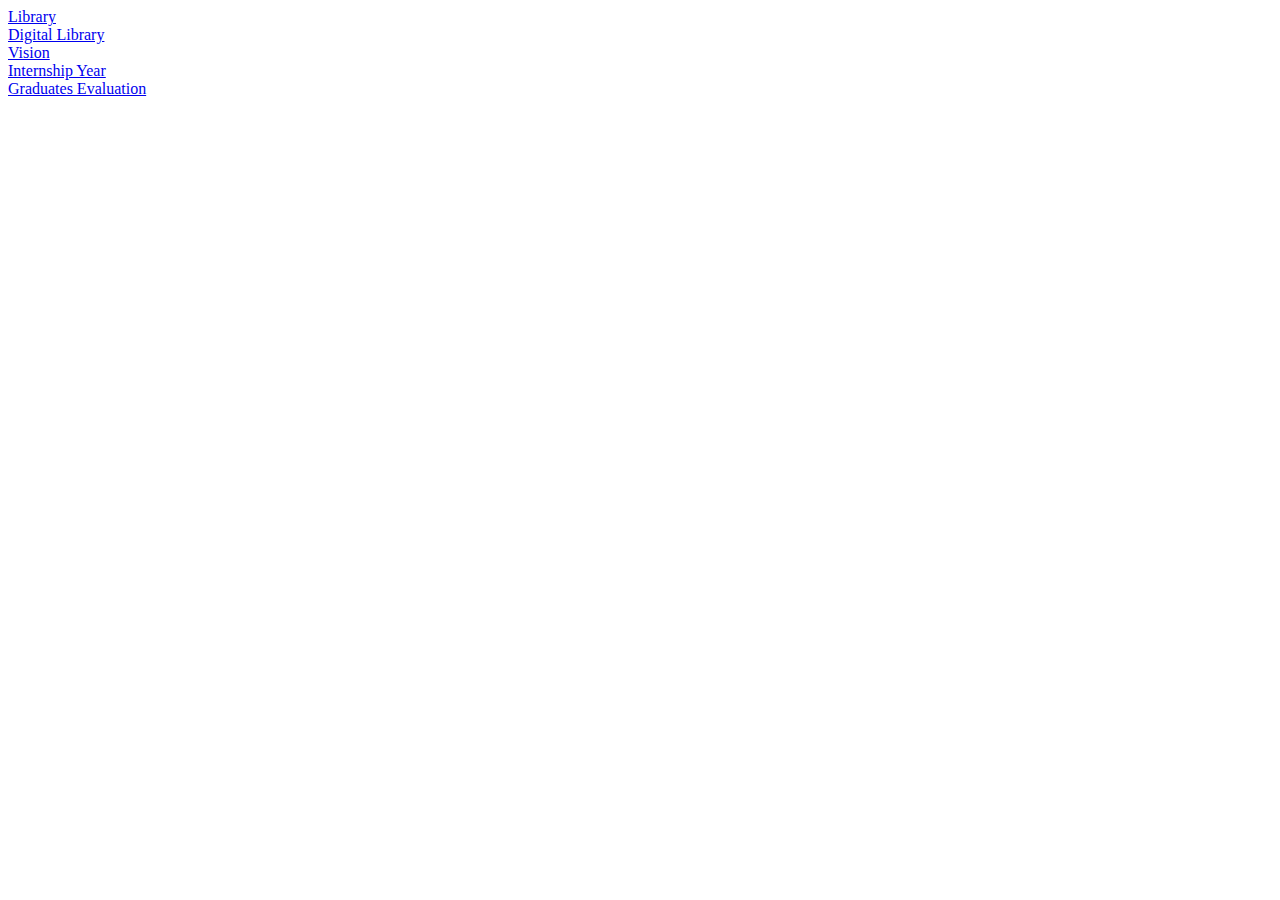
==== index.html @ af566eea "Add files via upload" ====
<!DOCTYPE html>
<html lang="en" dir="ltr">

<head>
  <meta charset="utf-8">
  <link rel="stylesheet" href="https://cdn.jsdelivr.net/npm/bootstrap@4.5.3/dist/css/bootstrap.min.css" integrity="sha384-TX8t27EcRE3e/ihU7zmQxVncDAy5uIKz4rEkgIXeMed4M0jlfIDPvg6uqKI2xXr2" crossorigin="anonymous">
  <link rel="stylesheet" href="style.css">
  <script src="https://code.jquery.com/jquery-3.5.1.slim.min.js" integrity="sha384-DfXdz2htPH0lsSSs5nCTpuj/zy4C+OGpamoFVy38MVBnE+IbbVYUew+OrCXaRkfj" crossorigin="anonymous"></script>
  <script src="https://cdn.jsdelivr.net/npm/bootstrap@4.5.3/dist/js/bootstrap.bundle.min.js" integrity="sha384-ho+j7jyWK8fNQe+A12Hb8AhRq26LrZ/JpcUGGOn+Y7RsweNrtN/tE3MoK7ZeZDyx" crossorigin="anonymous"></script>
  <title>index</title>
</head>

<body>
  <div>
    <a href="library.html">Library</a><br />
    <a href="digitalLibrary.html">Digital Library</a><br />
    <a href="vision.html">Vision</a><br />
    <a href="internshipYear.html">Internship Year</a><br />
    <a href="employers.html">Graduates Evaluation</a>
  </div>
</body>
</html>
---- style.css ----
.container-header{
  padding-left: 2%;
  color: white;
  background-color: #30475e;
  text-align: center;
  font-size: 24px;
  font-weight: bold;
}
.info {
  padding-left: 2%;
}
.card-custom{
  width: 90%;
  margin: 2%;
}
.card-custom .collapse,#createInfo,#recipientSelect{
    border: 1px black solid;
}
.card-header-custom{
  background-color: #060930;
  color:white;
}
.custom-btn{
  background-color: transparent;
  color:white;
  border: none;
  width: 100%;
  text-align: left;
}
.padding-row{
  padding-bottom: 2%;
  padding-top: 2%;
  border-bottom: 1px black solid;
}
#first .padding-row:last-child,#second .padding-row:last-child,#third .padding-row:last-child,#fourth .padding-row:last-child,#fifth .padding-row:last-child{
  border: none;
}
.col-sm-2 label{
  font-size: 14px;
}
.disagree{
  margin-left: 35%;
}
.custom-textarea{
  border-radius: 5px;
}
.collapse.show {
  visibility: visible;
}
#facultyInfo ,#course{
  display: none;
}
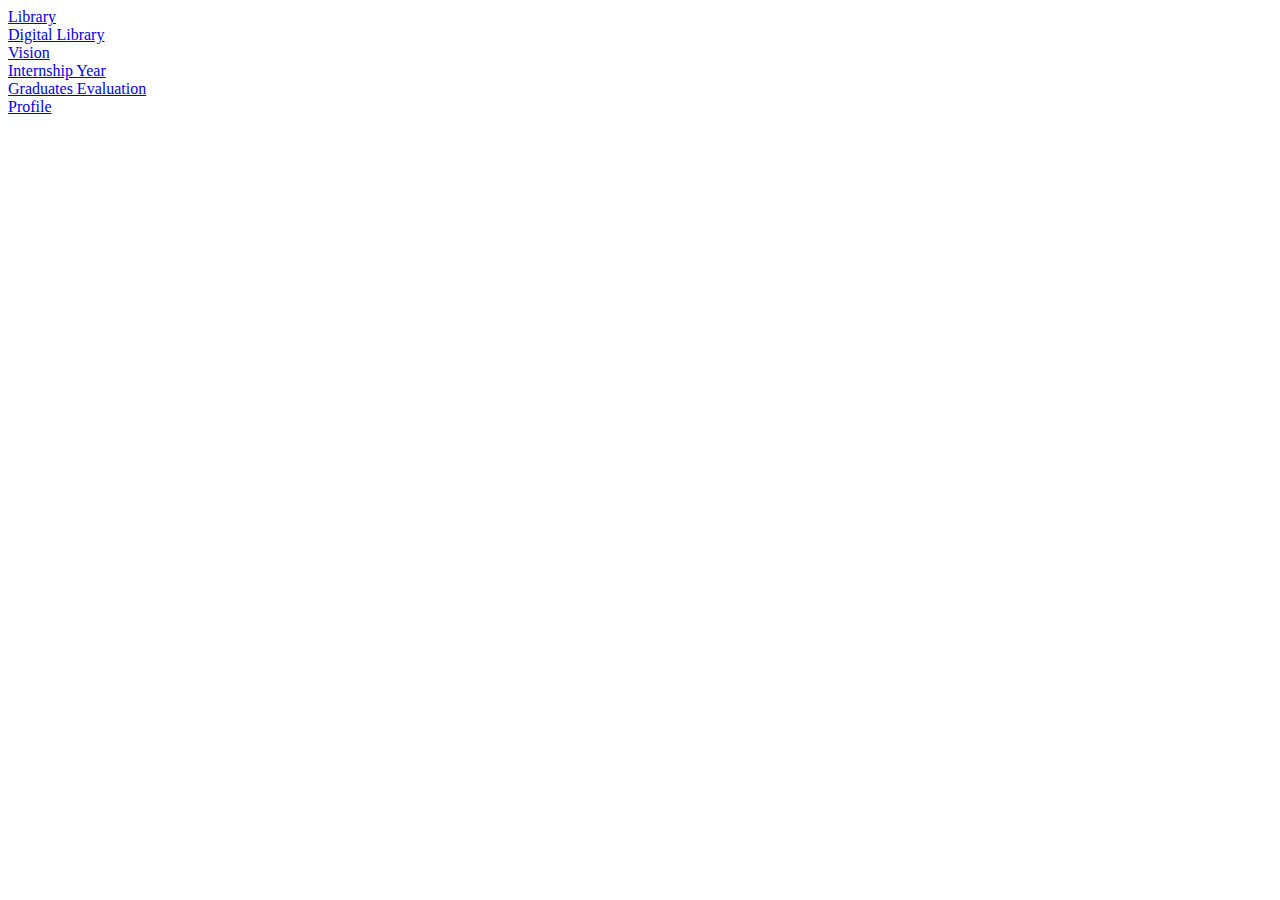
==== commit a15e2b4b: "Update index.html" ====
--- a/index.html
+++ b/index.html
@@ -16,7 +16,8 @@
     <a href="digitalLibrary.html">Digital Library</a><br />
     <a href="vision.html">Vision</a><br />
     <a href="internshipYear.html">Internship Year</a><br />
-    <a href="employers.html">Graduates Evaluation</a>
+    <a href="employers.html">Graduates Evaluation</a><br>
+    <a href="profile.html">Profile</a>
   </div>
 </body>
 </html>
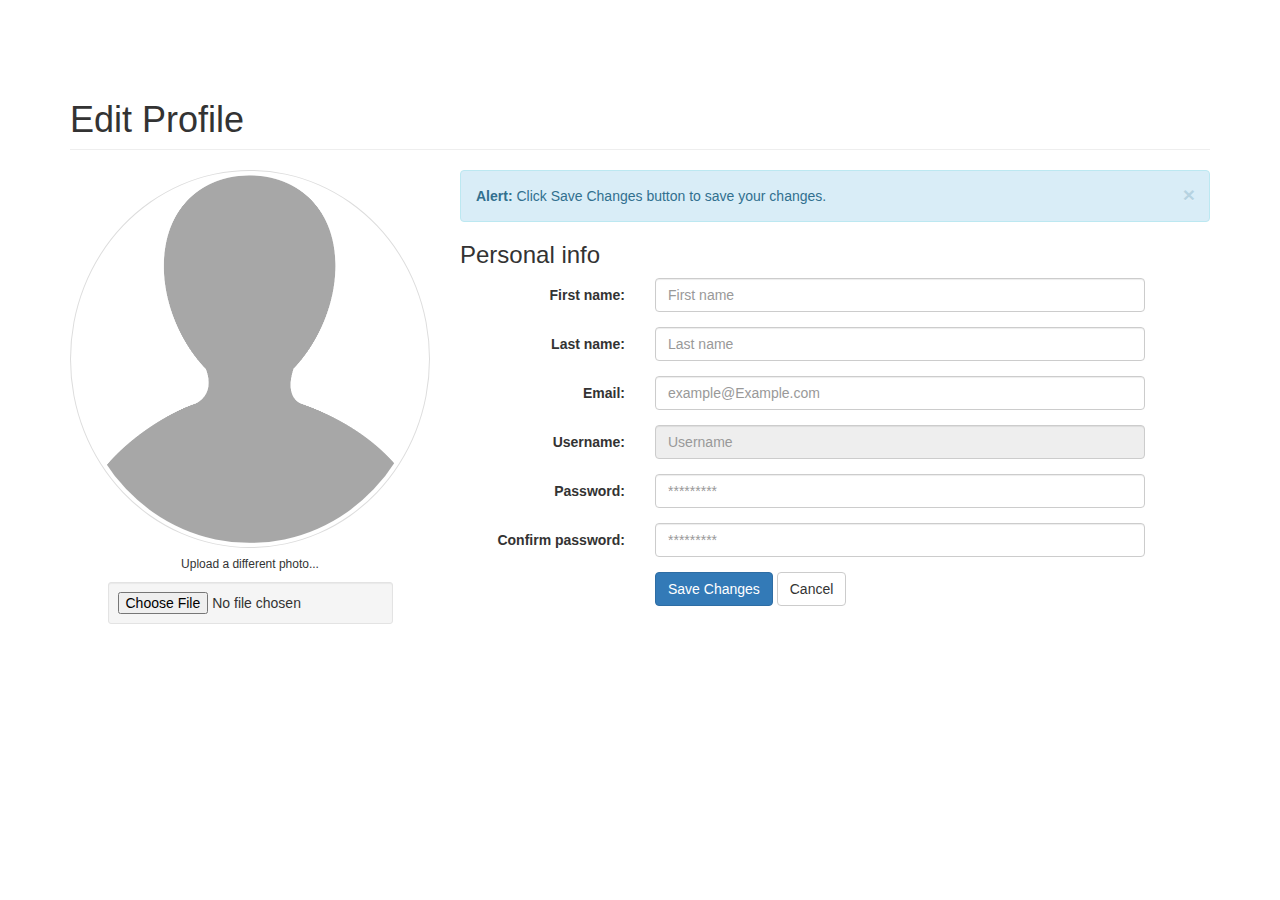
==== commit c1e3c4b5: "Update index.html" ====
--- a/index.html
+++ b/index.html
@@ -4,20 +4,85 @@
 <head>
   <meta charset="utf-8">
   <link rel="stylesheet" href="https://cdn.jsdelivr.net/npm/bootstrap@4.5.3/dist/css/bootstrap.min.css" integrity="sha384-TX8t27EcRE3e/ihU7zmQxVncDAy5uIKz4rEkgIXeMed4M0jlfIDPvg6uqKI2xXr2" crossorigin="anonymous">
+  <link href="//netdna.bootstrapcdn.com/bootstrap/3.1.0/css/bootstrap.min.css" rel="stylesheet" id="bootstrap-css">
   <link rel="stylesheet" href="style.css">
+  <script src="//netdna.bootstrapcdn.com/bootstrap/3.1.0/js/bootstrap.min.js"></script>
+  <script src="//code.jquery.com/jquery-1.11.1.min.js"></script>
   <script src="https://code.jquery.com/jquery-3.5.1.slim.min.js" integrity="sha384-DfXdz2htPH0lsSSs5nCTpuj/zy4C+OGpamoFVy38MVBnE+IbbVYUew+OrCXaRkfj" crossorigin="anonymous"></script>
   <script src="https://cdn.jsdelivr.net/npm/bootstrap@4.5.3/dist/js/bootstrap.bundle.min.js" integrity="sha384-ho+j7jyWK8fNQe+A12Hb8AhRq26LrZ/JpcUGGOn+Y7RsweNrtN/tE3MoK7ZeZDyx" crossorigin="anonymous"></script>
-  <title>index</title>
+  <title>Edit Profile</title>
 </head>
 
 <body>
-  <div>
-    <a href="library.html">Library</a><br />
-    <a href="digitalLibrary.html">Digital Library</a><br />
-    <a href="vision.html">Vision</a><br />
-    <a href="internshipYear.html">Internship Year</a><br />
-    <a href="employers.html">Graduates Evaluation</a><br>
-    <a href="profile.html">Profile</a>
+  <div class="container" style="padding-top: 60px;">
+  <h1 class="page-header">Edit Profile</h1>
+  <div class="row">
+    <!-- left column -->
+    <div class="col-md-4 col-sm-6 col-xs-12">
+      <div class="text-center">
+        <img src="avatar1.png" class="avatar img-circle img-thumbnail" alt="avatar">
+        <h6>Upload a different photo...</h6>
+        <input type="file" class="text-center center-block well well-sm">
+      </div>
+    </div>
+    <!-- edit form column -->
+    <div class="col-md-8 col-sm-6 col-xs-12 personal-info">
+      <div class="alert alert-info alert-dismissable">
+        <a class="panel-close close" data-dismiss="alert">×</a>
+        <i class="fa fa-coffee"></i>
+        <strong>Alert:</strong> Click Save Changes button to save your changes.
+      </div>
+      <h3>Personal info</h3>
+      <form class="form-horizontal" role="form">
+        <div class="form-group">
+          <label class="col-lg-3 control-label">First name:</label>
+          <div class="col-lg-8">
+            <input class="form-control" placeholder="First name" type="text">
+          </div>
+        </div>
+        <div class="form-group">
+          <label class="col-lg-3 control-label">Last name:</label>
+          <div class="col-lg-8">
+            <input class="form-control" placeholder="Last name" type="text">
+          </div>
+        </div>
+
+        <div class="form-group">
+          <label class="col-lg-3 control-label">Email:</label>
+          <div class="col-lg-8">
+            <input class="form-control" placeholder="example@Example.com" type="text">
+          </div>
+        </div>
+
+        <div class="form-group">
+          <label class="col-md-3 control-label">Username:</label>
+          <div class="col-md-8">
+            <input class="form-control" placeholder="Username" type="text" readonly>
+          </div>
+        </div>
+        <div class="form-group">
+          <label class="col-md-3 control-label">Password:</label>
+          <div class="col-md-8">
+            <input class="form-control" placeholder="*********" type="password">
+          </div>
+        </div>
+        <div class="form-group">
+          <label class="col-md-3 control-label">Confirm password:</label>
+          <div class="col-md-8">
+            <input class="form-control" placeholder="*********" type="password">
+          </div>
+        </div>
+        <div class="form-group">
+          <label class="col-md-3 control-label"></label>
+          <div class="col-md-8">
+            <input class="btn btn-primary" value="Save Changes" type="button">
+            <span></span>
+            <input class="btn btn-default" value="Cancel" type="reset">
+          </div>
+        </div>
+      </form>
+    </div>
   </div>
+</div>
 </body>
 </html>
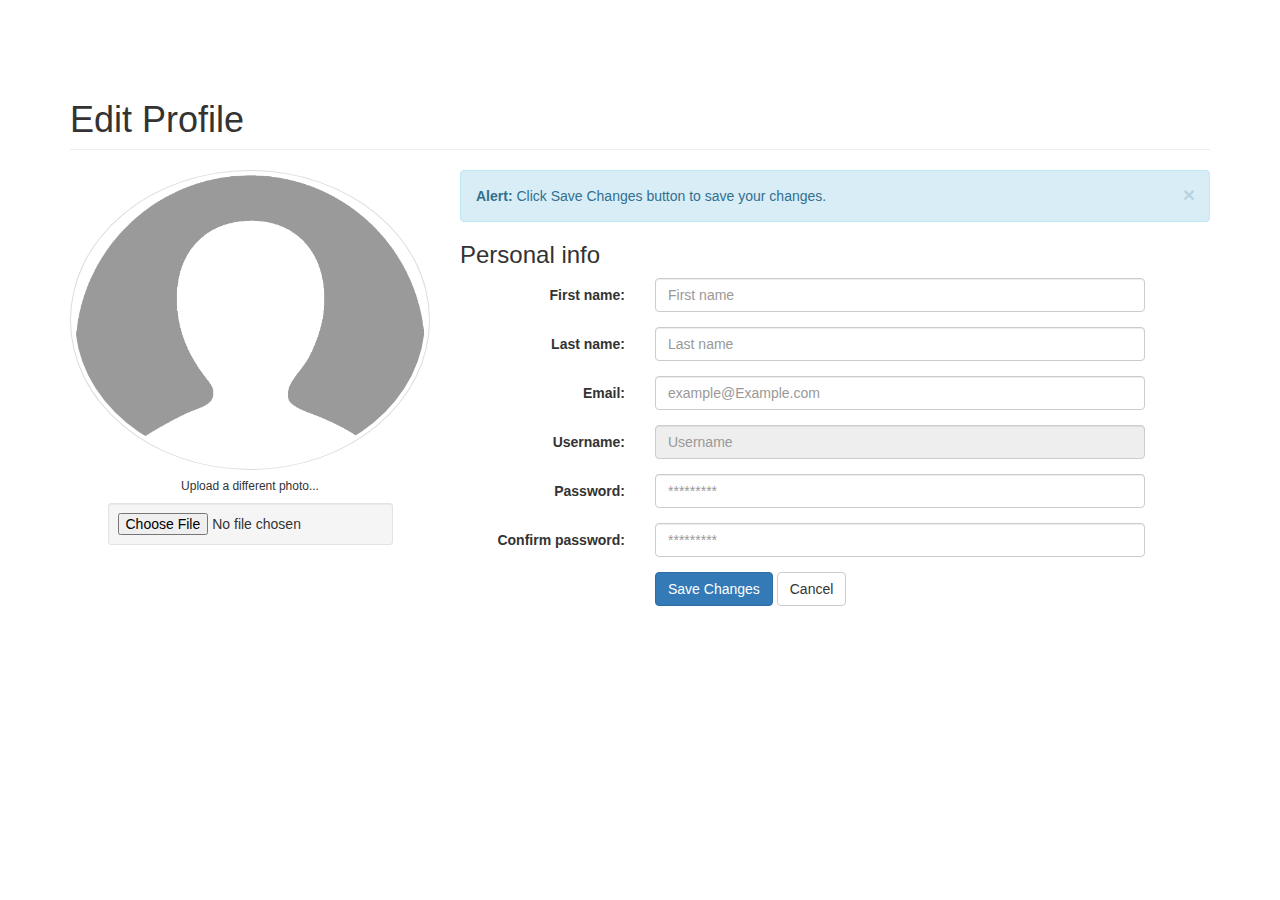
==== commit e9920f34: "Update index.html" ====
--- a/index.html
+++ b/index.html
@@ -20,7 +20,7 @@
     <!-- left column -->
     <div class="col-md-4 col-sm-6 col-xs-12">
       <div class="text-center">
-        <img src="avatar1.png" class="avatar img-circle img-thumbnail" alt="avatar">
+        <img src="avatar.png" class="avatar img-circle img-thumbnail" alt="avatar">
         <h6>Upload a different photo...</h6>
         <input type="file" class="text-center center-block well well-sm">
       </div>
